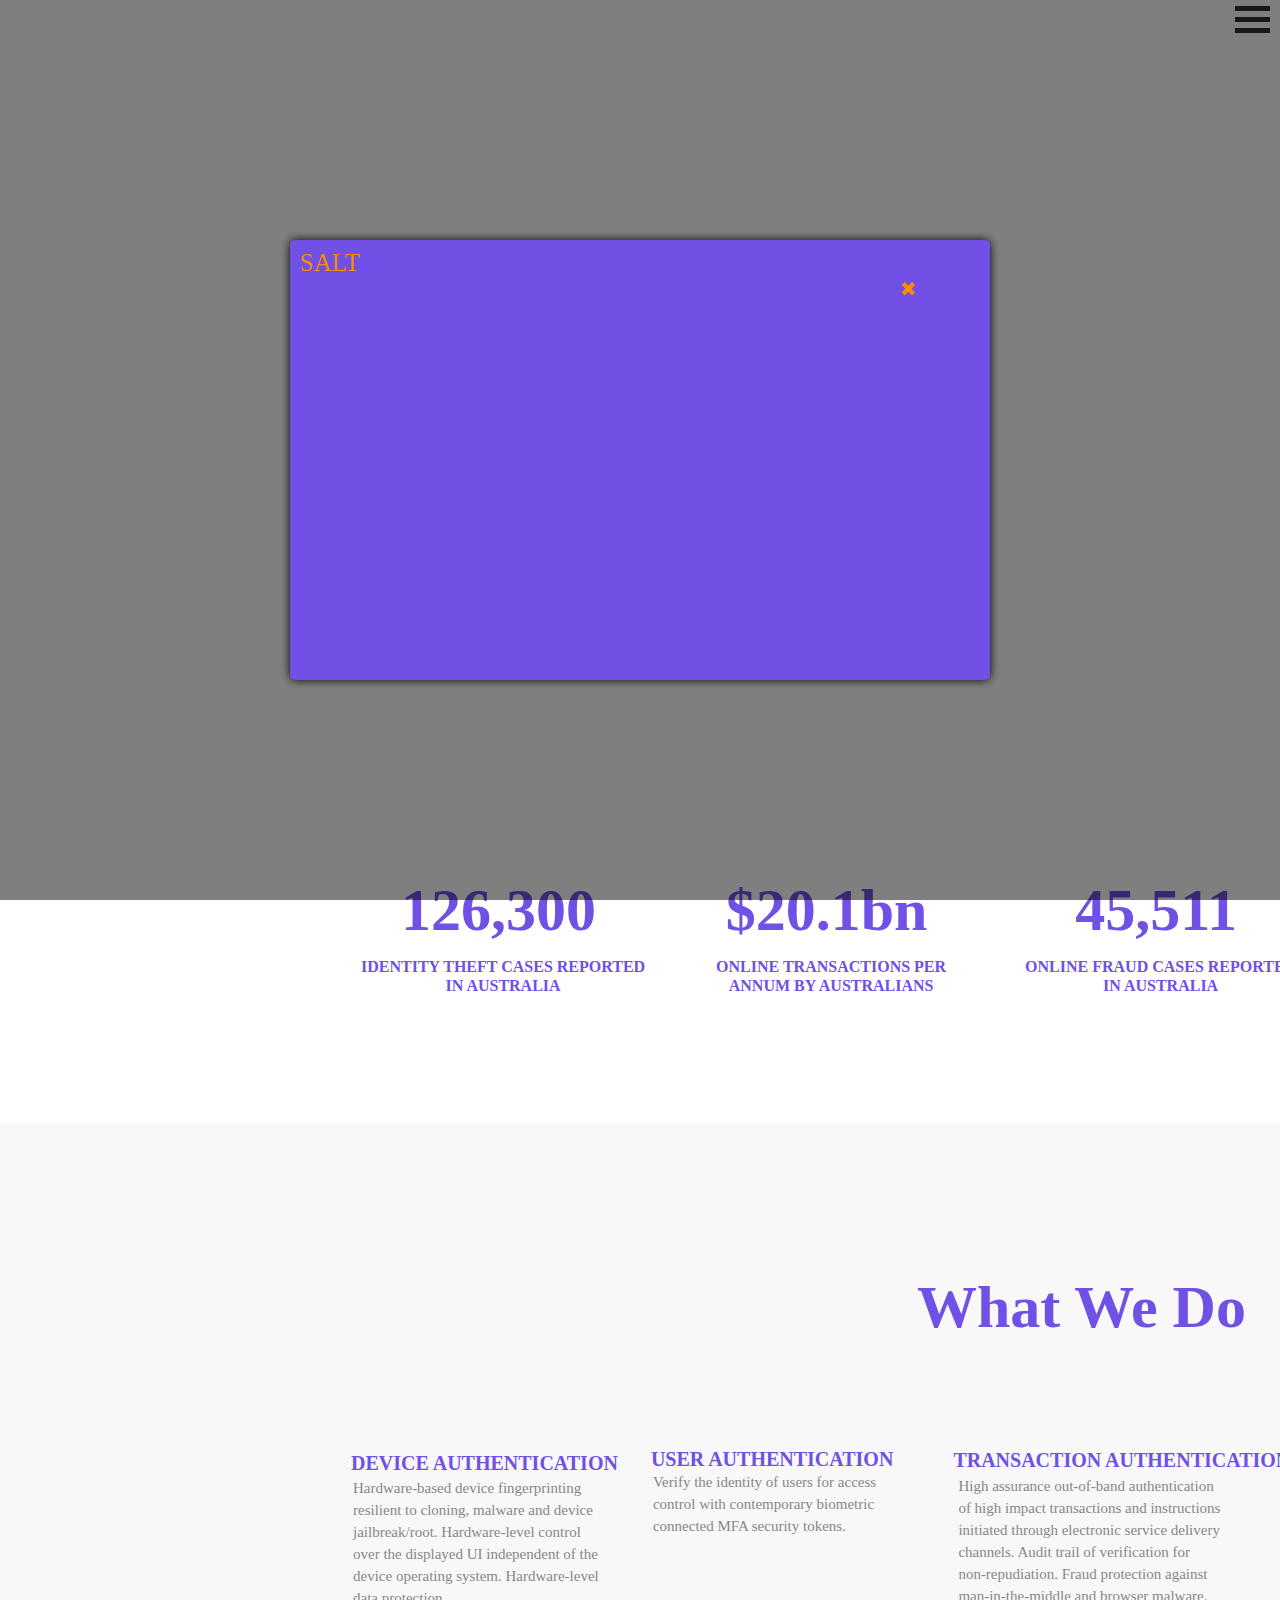
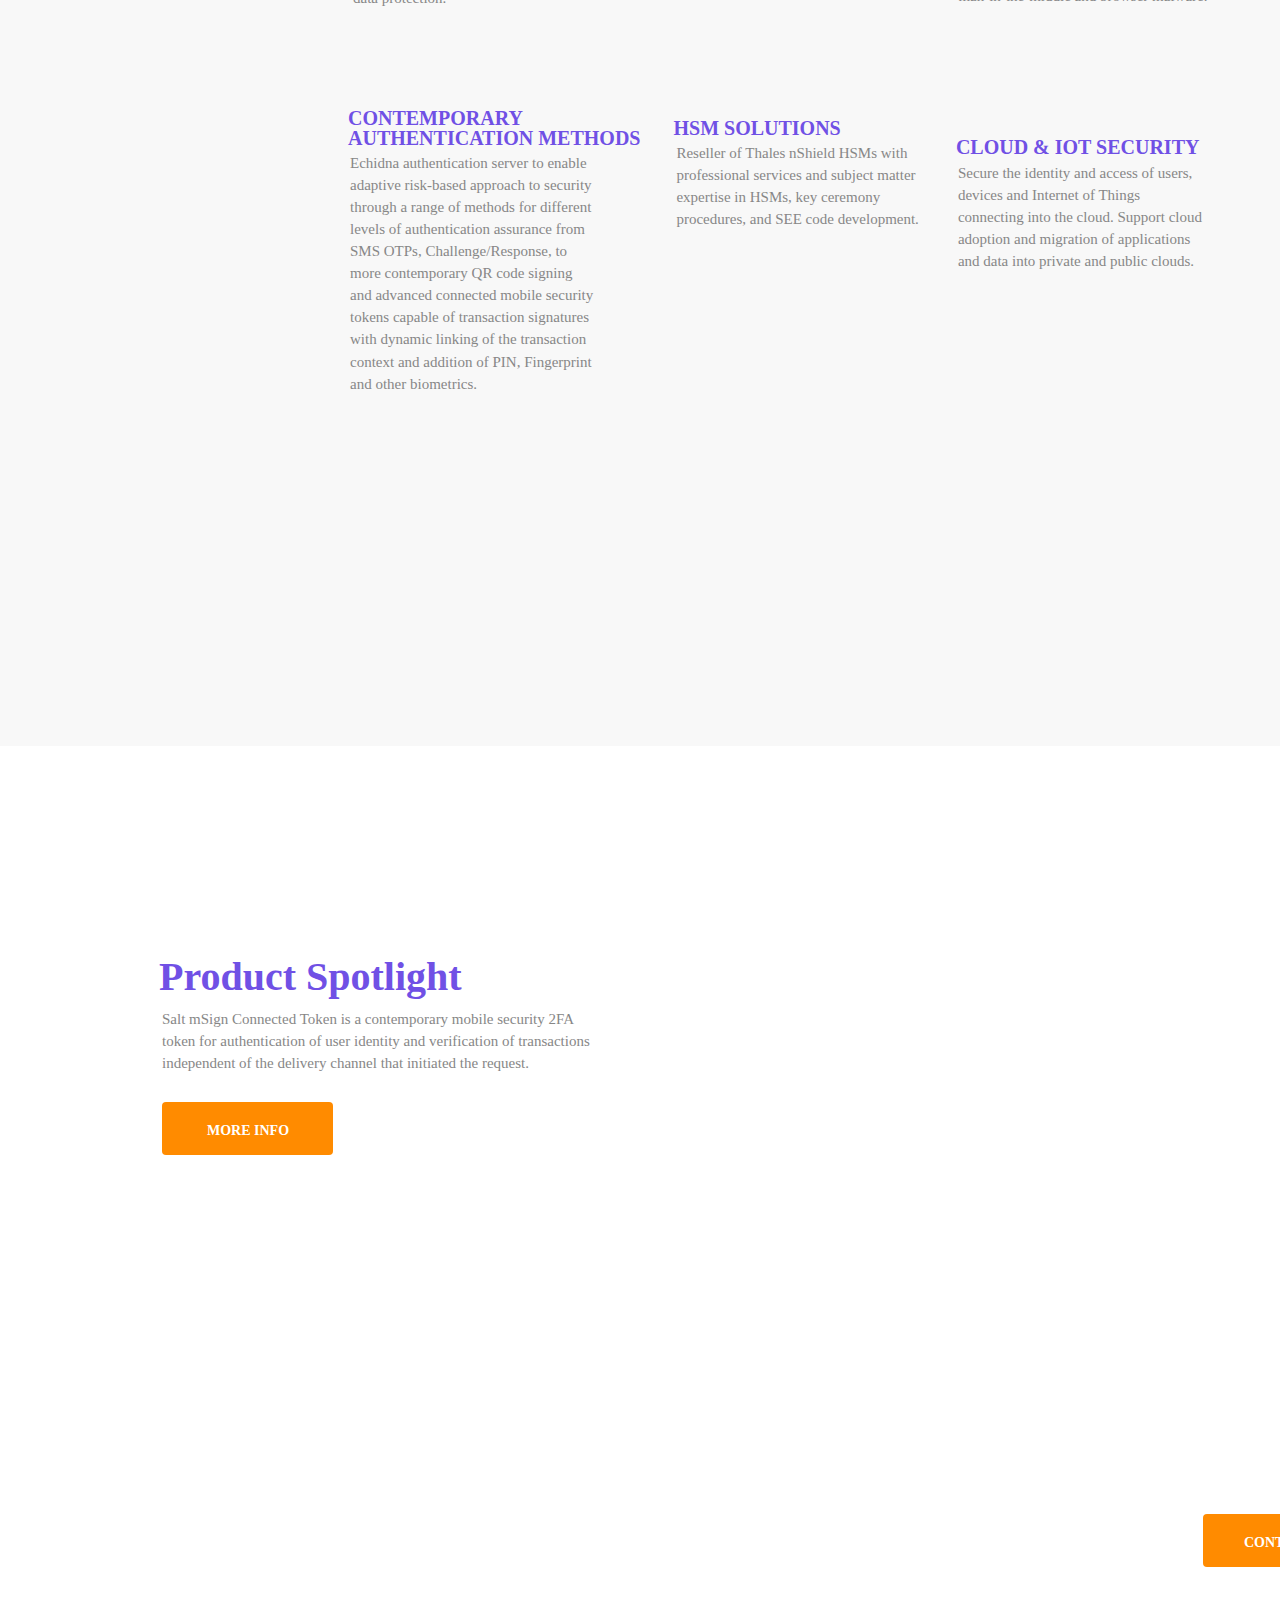
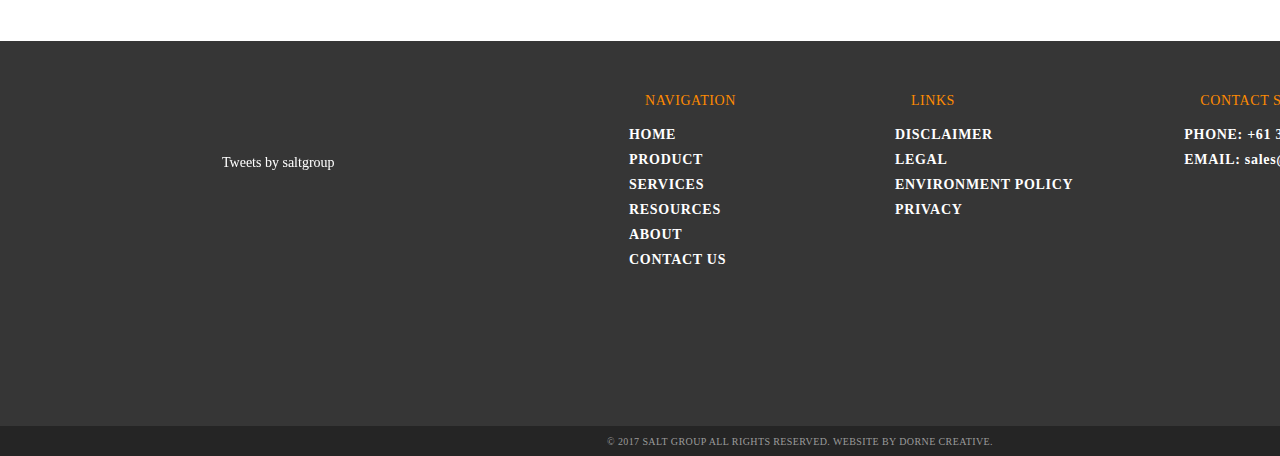
==== salt/index.html @ d0cc70c1 "new" ====
<!DOCTYPE html>
<html lang="en">

<head>
	<meta charset="UTF-8">
	<meta http-equiv="X-UA-Compatible" content="IE=edge">
	<meta name="viewport" content="width=device-width">
	<link rel=" stylesheet" href="css/burger.css" />
	<link rel=" stylesheet" href="css/style.css" />
	<link href="fonts/ProximaNova/stylesheet.css" rel="stylesheet" type="text/css" />
</head>

<body>


	<div class="wrapper">
		<div class="content">
			<div class="container">
				<div class="header">

					<div class="header__columns">
						<div class="header__left">
							<div class="header__logo">
								<img src="/img/Logo.png" alt="">
							</div>
						</div>
						<div class="header__right">
							<ul class="header__list">
								<li><a href="">HOME</a></li>
								<li><a href="">PRODUCTS</a></li>
								<li><a href="">SERVICES</a></li>
								<li><a href="">RESOURCES</a></li>
								<li><a href="">ABOUT</a></li>
								<li><a href="">CONTACT US</a></li>
							</ul>

							<nav>
								<div class="burger-nav">
									<!--     <img class="burger-icon" src="http://cdn4.iconfinder.com/data/icons/wirecons-free-vector-icons/32/menu-alt-512.png" height="35" width="35"> -->
								</div>

								<div id="contain">
									<div class="bar1"></div>
									<div class="bar2"></div>
									<div class="bar3"></div>
								</div>

								<ul id="nav">
									<li><a href="">HOME</a></li>
									<li><a href="">PRODUCTS</a></li>
									<li><a href="">SERVICES</a></li>
									<li><a href="">RESOURCES</a></li>
									<li><a href="">ABOUT</a></li>
									<li><a href="">CONTACT US</a></li>
								</ul>
							</nav>
						</div>
					</div>
				</div>
				<div class="about">
					<div class="about__columns">
						<div class="about__left">
							<h1>Device Authentication</h1>
							<div class="about__text">SALT Group a world leader in authentication and security. We <br>
								have a range of services to improve user authentication. <br>
								Discover the possibilities with SALT. </div>
							<div class="about__button">
								<button type="submit" class="about__btn">GET STARTED</button>
							</div>
						</div>
						<div class="about__right">
							<div class="about__logo">
								<div class="slider">
									<div class="slider__item">
										<img src="/img/Vector Smart Object_1.png" alt="">
									</div>
									<div class="slider__item">
										<img src="/img/twitter-logo-transparent.png" alt="">
									</div>
									<div class="slider__item">
										<img src="/img/Logo.png" alt="">
									</div>
								</div>
							</div>
						</div>
					</div>

					<div class="about__find">
						<a href="#what"> Find out more</a>
					</div>
					<div class="about__label">
						<img src="/img/Down Arrow.png" alt="">
					</div>
					<div class="about__label1">
						<img src="/img/Polygon 2.png" alt="">
					</div>

				</div>
				<div class="info">
					<div class="info__columns">
						<div class="info__left">
							<div class="info__text">126,300</div>
							<div class="info__subtext">Identity Theft Cases Reported <br> in Australia</div>
						</div>
						<div class="info__center">
							<div class="info__text">$20.1bn</div>
							<div class="info__subtext">Online Transactions per <br> annum by Australians</div>
						</div>
						<div class="info__right">
							<div class="info__text">45,511</div>
							<div class="info__subtext">Online Fraud Cases Reported <br>
								in Australia</div>
						</div>
					</div>
				</div>
				<div class="what" id="what">
					<div class="what__title">What We Do</div>

					<div class="what__columns">
						<div class="what__head">
							<div class="what__left">
								<div class="what__img0">
									<img src="/img/Rectangle 1252.png" alt="">
								</div>
								<div class="what__lable0">Device Authentication</div>
								<div class="what__text0">Hardware-based device fingerprinting <br> resilient to cloning, malware
									and
									device <br>
									jailbreak/root. Hardware-level control <br> over the displayed UI independent of the <br>
									device
									operating
									system. Hardware-level <br> data protection.
								</div>

							</div>
							<div class="what__center">
								<div class="what__img1">
									<img src="/img/Rectangle 1253.png" alt="">
								</div>
								<div class="what__lable1">User Authentication</div>
								<div class="what__text1">Verify the identity of users for access <br> control with contemporary
									biometric <br>
									connected MFA security tokens.
								</div>

							</div>
							<div class="what__right">
								<div class="what__img2">
									<img src="/img/Layer 679.png" alt="">
								</div>
								<div class="what__lable2">Transaction Authentication</div>
								<div class="what__text2">High assurance out-of-band authentication <br> of high impact
									transactions
									and
									instructions <br> initiated through electronic service delivery <br> channels. Audit trail of
									verification
									for <br> non-repudiation. Fraud protection against <br> man-in-the-middle and browser
									malware.
								</div>

							</div>
						</div>
						<div class="what__foot">
							<div class="what__left3">
								<div class="what__img3">
									<img src="/img/Vector Smart Object_3.png" alt="">
								</div>
								<div class="what__lable3">Contemporary <br> authentication methods</div>
								<div class="what__text3">Echidna authentication server to enable <br> adaptive risk-based
									approach
									to
									security <br> through a range of methods for different <br> levels of authentication
									assurance
									from
									<br> SMS OTPs,
									Challenge/Response, to <br> more contemporary QR code signing <br> and advanced connected
									mobile
									security <br>
									tokens capable of transaction signatures <br> with dynamic linking of the transaction <br>
									context
									and
									addition of PIN, Fingerprint <br> and other biometrics.
								</div>

							</div>
							<div class="what__center1">
								<div class="what__img4">
									<img src="/img/Vector Smart Object_5.png" alt="">
								</div>
								<div class="what__lable4">HSM Solutions</div>
								<div class="what__text4">Reseller of Thales nShield HSMs with <br> professional services and
									subject
									matter <br>
									expertise in HSMs, key ceremony <br> procedures, and SEE code development.
								</div>

							</div>
							<div class="what__right1">
								<div class="what__img5">
									<img src="/img/Ellipse 667.png" alt="">
								</div>
								<div class="what__lable5">Cloud & IoT Security</div>
								<div class="what__text5">Secure the identity and access of users, <br> devices and Internet of
									Things
									<br>
									connecting into the cloud. Support cloud <br> adoption and migration of applications <br> and
									data
									into
									private and public clouds.
								</div>

							</div>
						</div>
					</div>
				</div>
				<div class="prod">
					<div class="prod__columns">
						<div class="prod__left">
							<div class="prod__title">Product Spotlight</div>
							<div class="prod__text">Salt mSign Connected Token is a contemporary mobile security 2FA <br> token
								for
								authentication of user identity and verification of transactions <br> independent of the
								delivery
								channel that initiated the request.</div>
							<div class="prod__button">
								<button type="submit" class="btn">MORE INFO</button>
							</div>
						</div>
						<div class="prod__right">
							<div class="prod__script">



								<img src="/img/Screen Shot 2017-08-04 at 4.38.36 pm.png" alt="">
							</div>
						</div>
					</div>
				</div>
				<div class="ready">
					<div class="ready__columns">
						<div class="ready__left">Ready to get started?</div>
						<div class="ready__right">
							<div class="ready__btn">
								<button type="submit" class="btn">CONTACT US</button>
							</div>
						</div>
					</div>
				</div>
				<div class="footer">
					<div class="footer__columns">
						<div class="footer__1">
							<div class="footer__twit">
								<div class="footer__head">
									<a
										href="https://twitter.com/saltgroup?ref_src=twsrc%5Etfw%7Ctwcamp%5Eembeddedtimeline%7Ctwterm%5Eprofile%3Asaltgroup%7Ctwgr%[base64]&ref_url=https%3A%2F%2Fpublish.twitter.com%2F%23"><img
											src="/img/Header.png" alt=""></a>
								</div>
								<div class="footer__script">
									<a class="twitter-timeline" data-width="300" data-height="235"
										href="https://twitter.com/saltgroup?ref_src=twsrc%5Etfw">Tweets by saltgroup</a>
									<script async src="https://platform.twitter.com/widgets.js" charset="utf-8"></script>
								</div>
							</div>
						</div>
						<div class="footer__2">
							<ul class="footer__nav">
								<li class="bold">NAVIGATION</li>
								<li><a href="">HOME</a></li>
								<li><a href="">PRODUCT</a></li>
								<li><a href="">SERVICES</a></li>
								<li><a href="">RESOURCES</a></li>
								<li><a href="">ABOUT</a></li>
								<li><a href="">CONTACT US</a></li>
							</ul>
						</div>
						<div class="footer__3">
							<ul class="footer__link">
								<li class="bold">LINKS</li>
								<li><a href=""> DISCLAIMER</a></li>
								<li><a href=""> LEGAL</a></li>
								<li><a href="">ENVIRONMENT POLICY</a></li>
								<li><a href=""> PRIVACY</a></li>
						</div>
						<div class="footer__4">
							<ul class="footer__cont">
								<li class="bold">CONTACT SALES</li>
								<li>PHONE: +61 3 9614 4416</li>
								<li>EMAIL: <a href="mailto:"> sales@saltgroup.com.au</a>
								</li>

						</div>
					</div>
					<div class="footer__info">
						<div class="footer__text">© 2017 SALT GROUP ALL RIGHTS RESERVED. WEBSITE BY DORNE CREATIVE.
						</div>
					</div>
				</div>
			</div>
		</div>

		<div class="b-container">

			<a href="javascript:PopUpShow()" class="show"><img src="/img/Play Icon.png" alt=""></a>
			<div class="b-container__text">FEATURE VIDEO</div>
			<span>MSIGN CONNECTED TOKEN</span>
		</div>
		<div class="b-popup" id="popup1">
			<div class="b-popup-content">
				SALT
				<a class="hide" href="javascript:PopUpHide()">&#10006;</a>

			</div>
			<iframe class="video" src="https://www.youtube.com/embed/UXy0KoQwick" title="YouTube video player"
				frameborder="0"
				allow="accelerometer; autoplay; clipboard-write; encrypted-media; gyroscope; picture-in-picture"
				allowfullscreen></iframe>
		</div>

		<script>
			$(document).ready(function () {
				//Скрыть PopUp при загрузке страницы    
				PopUpHide();
			});
			//Функция отображения PopUp
			function PopUpShow() {
				$("#popup1").show();
			}
			//Функция скрытия PopUp
			function PopUpHide() {
				$("#popup1").hide();
			}
		</script>


		<script src="/js/burger.js"></script>

		<script src="https://code.jquery.com/jquery-3.6.0.min.js"></script>
		<script src="/js/slick.min.js"></script>
		<script src="/js/jquery.smoothscroll.js"></script>
		<script src="/js/script.js"></script>


</body>


</html>
---- salt/css/burger.css ----
body {
	position: relative;
	margin: 0;
	padding: 0;
}

.burger-icon {
	position: absolute;
	right: 1%;
	cursor: pointer;
	top: 3px;
}

.burger-nav {
	position: absolute;
	display: block;
	height: 40px;
	width: 100%;
	background-color: transparent;
	background-color: transparent;
	padding: 0;
	margin: 0;
}

header .wrapper {
	position: absolute;
	width: 100%;
	padding: 0;
	margin: 0;
}

#nav {
	width: 568px;
	position: absolute;
	overflow: hidden;
	background: #7050e5;
	height: 0;
	max-height: 0px;
	list-style-type: none;
	padding-left: 0;
	-webkit-transition: linear 1s;
	transition: linear 1s;
}

#nav.open {
	list-style: none;
	height: auto;
	max-height: 500px;
	-webkit-transition: linear 1s;
	transition: linear 1s;
}

#nav li {
	float: none;
	text-align: left;
	text-decoration: none;
	width: 100%;
	margin: 0;
	-webkit-transition: linear 1s;
	transition: linear 1s;
}
#nav li :hover {
	list-style: none;
	border: none;
}

#nav li a {
	text-decoration: none;
	color: #fff;
	padding: 0px;
	border-bottom: 1px solid #ff8b00;
	display: block;
	margin: 0;
	-webkit-transition: linear 1s;
	transition: linear 1s;

	font-size: 20px;
}

#contain {
	display: inline-block;
	cursor: pointer;
	position: absolute;
	right: 10px;
	top: 0px;
}

.bar1,
.bar2,
.bar3 {
	width: 35px;
	height: 5px;
	background-color: #333;
	margin: 6px 0;
	transition: 0.2s;
}

.change .bar1 {
	-webkit-transform: rotate(-45deg) translate(-9px, 6px);
	transform: rotate(-45deg) translate(-9px, 6px);
}

.change .bar2 {
	opacity: 0;
}

.change .bar3 {
	-webkit-transform: rotate(45deg) translate(-8px, -8px);
	transform: rotate(45deg) translate(-8px, -8px);
}

.hover .bar1 {
	background-color: red;
}

.hover .bar2 {
	background-color: red;
}

.hover .bar3 {
	background-color: red;
}
---- salt/css/style.css ----
* {
	padding: 0;
	margin: 0;
	border: 0;
}
*,
*:before,
*:after {
	-moz-box-sizing: border-box;
	-webkit-box-sizing: border-box;
	box-sizing: border-box;
}
:focus,
:active {
	outline: none;
}
a:focus,
a:active {
	outline: none;
}
nav,
footer,
header,
aside {
	display: block;
}
html,
body {
	height: 100%;
	width: 100%;
	font-size: 100%;
	line-height: 1;
	font-size: 14px;
	-ms-text-size-adjust: 100%;
	-moz-text-size-adjust: 100%;
	-webkit-text-size-adjust: 100%;
}
input,
button,
textarea {
	font-family: inherit;
}
input::-ms-clear {
	display: none;
}
button {
	cursor: pointer;
}
button::-moz-focus-inner {
	padding: 0;
	border: 0;
}
a,
a:visited {
	text-decoration: none;
}
a:hover {
	text-decoration: none;
}
ul li {
	list-style: none;
}
img {
	vertical-align: top;
}
h1,
h2,
h3,
h4,
h5,
h6 {
	font-size: inherit;
	font-weight: inherit;
}
/*--------------------*/
@font-face {
	font-family: "ProximaNova";
	src: local("ProximaNova bold"), local("ProximaNova semibold"),
		/*local("ProximaNova regular")*/ url(/fonts/ProximaNova-Bold.ttf), url(/fonts/ProximaNova-Semibold.ttf);
	/*url(/fonts/ProximaNova-Regular.ttf);*/
}
body {
	/*width: 1600px;
	height: 100%;
	/*margin: 0px auto;*/
}

.wrapper {
	display: flex;
}
.container {
	width: 1600px;
	background: url(/img/Polygon\ Background.png) 0px 0px no-repeat;
	margin: 0px auto;
}
@media (max-width: 1440px) {
	.wrapper {
		max-width: 1300px;
	}
}
.content {
	display: flex;
	margin: 0px auto;
}

.header {
	width: 100%;
	display: flex;
	margin: 0 auto;
}
.header__columns {
	display: flex;
}
.header__left {
}
.header__logo {
	margin: 34px 0 0 225px;
}

.header__right {
	margin: 97px 0 0 491px;
}
.header__list {
	display: flex;
	flex-direction: row;
}
li {
	font-family: ProximaNova;
	font-size: 14px;
	font-weight: bold;
	font-stretch: normal;
	font-style: normal;
	line-height: 2.71;
	letter-spacing: 0.7px;
	text-align: right;
	color: #ffffff;
	flex-direction: row;
	padding: 14px;
}
a {
	color: #ffffff;
}
a:hover {
	width: 53px;
	height: 3px;

	border-bottom: 3px solid #ff8b00;
}
.about {
	margin: 136px 0 0 305px;
}
.about__nav {
	width: 19px;
	height: 200px;
	display: flex;
	flex-direction: column;
	margin: -205px 0 0 1220px;
}
.pol__1,
.pol__2 {
	display: flex;
	flex-direction: column;
	padding: 15px 0 0;
	margin: 0px 0 0 0;
}
.about__columns {
	display: flex;
	flex: 0 1 50%;
}
.about__left {
	margin: 12px 0 0 -3px;
}
.about__text {
	font-family: ProximaNova;
	font-size: 16px;
	font-weight: 600;
	font-stretch: normal;
	font-style: normal;
	line-height: 1.88;
	letter-spacing: normal;
	text-align: left;
	color: #ffffff;
	padding: 29px 0 0 3px;
}
.about__button {
	width: 174px;
	height: 54px;
	margin: 41px 0 0 3px;
	border-radius: 4px;
	border: solid 1px #ff8b00;
	background-color: #ff8b00;
}
.about__btn {
	color: #ffffff;
	font-family: ProximaNova;
	font-size: 14.5px;
	font-weight: bold;
	background-color: #ff8b00;
	padding: 18px 0 0 40px;
}
.about__right {
	margin: -2px 0 0 226px;
}
.about__logo {
	margin: 65px 0px 0 0;
}
h1 {
	color: #fff;
	font-family: ProximaNova;
	font-size: 55px;
	font-weight: bold;
	font-stretch: normal;
	font-style: normal;
	line-height: 0.33;
	letter-spacing: normal;
}
.about__label {
	margin: 51px 0 0 480px;
}
.about__label1 {
	margin: -45px 0 0 465px;
}
.about__find {
	font-family: ProximaNova;
	font-size: 16px;
	font-weight: bold;
	font-stretch: normal;
	font-style: normal;
	line-height: 0.62;
	letter-spacing: normal;
	text-align: center;
	color: #ffffff;
	text-transform: uppercase;
	margin: 148px 0 0 -292px;
}
.info {
	width: 100%;
	height: 382px;
	margin: 60px 0 0 0;
}
.info__columns {
	display: flex;
	margin: 207px 0 0 357px;
	flex: 0 1 33.333%;
}
.info__left {
	margin: 0 0 0 -5px;
}

.info__text {
	font-family: ProximaNova;
	font-size: 60px;
	font-weight: bold;
	font-stretch: normal;
	font-style: normal;
	line-height: 0.3;
	letter-spacing: normal;
	text-align: center;
	color: #7050e5;
}
.info__subtext {
	font-family: ProximaNova;
	font-size: 16px;
	font-weight: bold;
	font-stretch: normal;
	font-style: normal;
	line-height: 1.2;
	letter-spacing: normal;
	text-align: center;
	color: #7050e5;
	padding: 38px 0 0 9px;
	text-transform: uppercase;
}
.info__center {
	margin: 0 0 0 62px;
}
.info__right {
	margin: 0 0 0 70px;
}

.what {
	width: 100%;
	height: 1223px;
	background: url(/img/Rectangle\ 1250.png) 1256px 122px no-repeat,
		url(/img/Rectangle\ 1250\ —\ копия.png) 1290px 122px no-repeat, #f8f8f8;
	margin: -160px 0 0 0px;
}
.what {
	scroll-behavior: smooth;
}
@media screen and (prefers-reduced-motion: reduce) {
	html {
		scroll-behavior: auto;
	}
}
.what__title {
	font-family: ProximaNova;
	font-size: 60px;
	font-weight: bold;
	font-stretch: normal;
	font-style: normal;
	line-height: 0.3;
	letter-spacing: normal;

	color: #7050e5;
	padding: 175px 0 0 917px;
}
.what__columns {
	display: flex;
	margin: 92px 0 0 318px;
	flex-direction: column;
	flex: 0 1 33.333%;
}
.what__left {
}
.what__img {
	text-align: center;
}
.what__img2 {
	text-align: center;
	margin: 0px 0 0 -2px;
}
.what__img3 {
	margin: 20px 0 0 75px;
}
.what__lable {
	font-family: ProximaNova;
	font-size: 20px;
	font-weight: bold;
	font-stretch: normal;
	font-style: normal;
	line-height: 1.53;
	letter-spacing: normal;
	text-align: left;
	color: #7050e5;
	margin: 23px 0 0 -5px;
	text-transform: uppercase;
}
.what__lable0 {
	font-family: ProximaNova;
	font-size: 20px;
	font-weight: bold;
	font-stretch: extra-condensed;
	font-style: normal;
	line-height: 1.53;
	letter-spacing: normal;
	text-align: left;
	color: #7050e5;
	margin: 26px 0 0 33px;
	text-transform: uppercase;
}
.what__text {
	font-family: ProximaNova;
	font-size: 15px;
	font-weight: normal;
	font-stretch: normal;
	font-style: normal;
	line-height: 1.47;
	letter-spacing: normal;
	text-align: left;
	color: #878787;
	margin: 13px 0 0 0;
}
.what__img1 {
	margin: -2px 0 0 -7px;
	text-align: center;
}
.what__img0 {
	margin: 0px 0 0 -22px;
	text-align: center;
}
.what__img4 {
	margin: 30px 0 0 -25px;
	text-align: center;
}
.what__img5 {
	margin: 45px 0 0 -25px;
	text-align: center;
}
.what__lable1 {
	font-family: ProximaNova;
	font-size: 20px;
	font-weight: bold;
	font-stretch: normal;
	font-style: normal;
	line-height: 1;
	letter-spacing: normal;
	text-align: left;
	color: #7050e5;
	margin: 29px 0 0 -32px;
	text-transform: uppercase;
}
.what__text1 {
	font-family: ProximaNova;
	font-size: 15px;
	font-weight: normal;
	font-stretch: normal;
	font-style: normal;
	line-height: 1.47;
	letter-spacing: normal;
	text-align: left;
	color: #878787;
	margin: 2px 0 0 -30px;
}
.what__text0 {
	font-family: ProximaNova;
	font-size: 15px;
	font-weight: normal;
	font-stretch: normal;
	font-style: normal;
	line-height: 1.47;
	letter-spacing: normal;
	text-align: left;
	color: #878787;
	margin: -2px 0 0 35px;
}
.what__text2 {
	font-family: ProximaNova;
	font-size: 15px;
	font-weight: normal;
	font-stretch: normal;
	font-style: normal;
	line-height: 1.47;
	letter-spacing: normal;
	text-align: left;
	color: #878787;
	margin: 5px 0 0 35px;
}
.what__text3 {
	font-family: ProximaNova;
	font-size: 15px;
	font-weight: normal;
	font-stretch: normal;
	font-style: normal;
	line-height: 1.47;
	letter-spacing: normal;
	text-align: left;
	color: #878787;
	margin: 4px 0 0 20px;
}
.what__text4 {
	font-family: ProximaNova;
	font-size: 15px;
	font-weight: normal;
	font-stretch: normal;
	font-style: normal;
	line-height: 1.47;
	letter-spacing: normal;
	text-align: left;
	color: #878787;
	margin: 4px 0 0 -12px;
}
.what__text5 {
	font-family: ProximaNova;
	font-size: 15px;
	font-weight: normal;
	font-stretch: normal;
	font-style: normal;
	line-height: 1.47;
	letter-spacing: normal;
	text-align: left;
	color: #878787;
	margin: 5px 0 0 -16px;
}
.what__center {
	margin: 0 0 0 65px;
}
.what__right {
	margin: 0 0 0 30px;
}
.what__left1 {
}
.what__center1 {
	margin: 0 0 0 48px;
}
.what__right1 {
	margin: 0 0 0 55px;
}
.what__head {
	display: flex;
	flex: 0 1 33.333%;
}
.what__foot {
	display: flex;
	margin: 40px 0 0 12px;
	flex: 0 1 33.333%;
}
.what__lable2 {
	font-family: ProximaNova;
	font-size: 20px;
	font-weight: bold;
	font-stretch: normal;
	font-style: normal;
	line-height: 1;
	letter-spacing: normal;
	text-align: left;
	color: #7050e5;
	margin: 28px 0 0 30px;
	text-transform: uppercase;
}
.what__lable3 {
	font-family: ProximaNova;
	font-size: 20px;
	font-weight: bold;
	font-stretch: normal;
	font-style: normal;
	line-height: 1;
	letter-spacing: normal;
	text-align: left;
	color: #7050e5;
	margin: 25px 0 0 18px;
	text-transform: uppercase;
}
.what__lable4 {
	font-family: ProximaNova;
	font-size: 20px;
	font-weight: bold;
	font-stretch: normal;
	font-style: normal;
	line-height: 1;
	letter-spacing: normal;
	text-align: left;
	color: #7050e5;
	margin: 25px 0 0 -15px;
	text-transform: uppercase;
}
.what__lable5 {
	font-family: ProximaNova;
	font-size: 20px;
	font-weight: bold;
	font-stretch: normal;
	font-style: normal;
	line-height: 1;
	letter-spacing: normal;
	text-align: left;
	color: #7050e5;
	margin: 29px 0 0 -18px;
	text-transform: uppercase;
}
.prod {
}
.prod__columns {
	display: flex;
}
.prod__left {
}
.prod__title {
	font-family: ProximaNova;
	font-size: 40px;
	font-weight: bold;
	font-stretch: normal;
	font-style: normal;
	line-height: 0.45;
	letter-spacing: normal;
	text-align: left;
	color: #7050e5;
	padding: 222px 0 0 159px;
}
.prod__text {
	font-family: ProximaNova;
	font-size: 15px;
	font-weight: normal;
	font-stretch: normal;
	font-style: normal;
	line-height: 1.47;
	letter-spacing: normal;
	text-align: left;
	color: #878787;
	padding: 22px 0 0 162px;
}
.prod__button {
	margin: 28px 0 0 162px;
}
.btn {
	width: 171px;
	height: 53px;
	font-size: 14px;
	font-weight: bold;
	font-stretch: normal;
	font-style: normal;
	line-height: 3.18;
	letter-spacing: normal;
	text-align: center;
	color: #ffffff;
	border-radius: 4px;
	background-color: #ff8b00;

	padding: 5px 0 0 1px;
}

.prod__right {
	width: 724px;
	height: 452px;
	margin: 105px 0 0 93px;
}
.prod__script {
}

.ready {
	width: 100%;
	height: 218px;
	background-image: url(/img/Image\ Overlay.png);
	margin: 120px 0 0 0;
}
.ready__columns {
	display: flex;
	justify-content: space-between;
}
.ready__left {
	font-family: ProximaNova;
	font-size: 40px;
	font-weight: bold;
	font-stretch: normal;
	font-style: normal;
	line-height: 0.45;
	letter-spacing: normal;
	text-align: left;
	color: #ffffff;
	margin: 100px 0 0 221px;
}
.ready__right {
	margin: 91px 226px 0 0px;
}
.ready__btn {
}
.btn {
}

.footer {
	width: 100%;
	height: 400px;
	background: url(/img/Vector\ Smart\ Object.png) 1490px 282px no-repeat, #363636;
}
.footer__columns {
	display: flex;
	padding: 40px 0 0 222px;
}
.footer__1 {
	position: relative;
	width: 300px;
	height: 295px;
}
.footer__twit {
	position: absolute;
}
.footer__2 {
	margin: 0 0 0 93px;
}
.footer__nav {
	font-family: ProximaNova;
	font-size: 14px;
	font-weight: normal;
	font-stretch: normal;
	font-style: normal;
	line-height: 1.71;
	letter-spacing: 0.7px;
	text-align: left;
	color: #ffffff;
}
.bold {
	font-family: ProximaNova;
	font-size: 14px;
	font-weight: normal;
	font-stretch: normal;
	font-style: normal;
	line-height: normal;
	letter-spacing: 0.56px;
	text-align: left;
	color: #ff8b00;
	margin: -2px 0 20px 16px;
}
.bold::before {
	content: "";
	background: url(/img/Polygon\ 3.png) no-repeat 50%;
	width: 9px;
	height: 10px;
	background-repeat: no-repeat;
	position: absolute;
	margin: 3px 0 0 -17px;
}
.footer__3 {
	margin: 0 0 0 131px;
}
.footer__link {
	font-family: ProximaNova;
	font-size: 14px;
	font-weight: normal;
	font-stretch: normal;
	font-style: normal;
	line-height: 1.71;
	letter-spacing: 0.7px;
	text-align: left;
	color: #ffffff;
}
.footer__4 {
	margin: 0 0 0 83px;
}
.footer__cont {
	font-family: ProximaNova;
	font-size: 14px;
	font-weight: semibold;
	font-stretch: normal;
	font-style: normal;
	line-height: 1.71;
	letter-spacing: 0.7px;
	text-align: left;
	color: #ffffff;
}

.footer__info {
	width: 100%;
	height: 30px;
	background-color: #252525;
	margin: 50px 0 0 0;
}
.footer__text {
	font-family: Raleway;
	font-size: 10px;
	font-weight: normal;
	font-stretch: normal;
	font-style: normal;
	line-height: normal;
	letter-spacing: 0.4px;
	text-align: center;
	color: #9b9b9b;
	padding: 10px 0 0 0;
}
li {
	margin: -41px 0 0 0;
	text-align: left;
}
.footer__head {
	position: absolute;
	z-index: 8;
	margin: 19px 0 0 0px;
}
.footer__script {
	position: absolute;
	width: 300px;
	top: 75px;
	z-index: 1;
}
/* slider*/
.slick-track {
	display: flex;
	flex-direction: column;
}
.slick-list {
	overflow: hidden;
}
.slider {
	position: absolute;
	top: 300px;
	width: 300px;
	height: 100%;
	margin: 0 0 0 0px;
}
.slider__item img {
	object-fit: cover;
}
.slider__item {
	width: 300px;
	height: 100%;
	padding: 30px;
}
.slider .slick-arrow {
	display: none;
	font-size: 0;
}
.slick-dots {
	font-size: 0;
	list-style: none;
}
.slider .slick-dots {
	display: flex;
	flex-direction: column;
	list-style: none;
	margin: -142px 0 0 458px;
}
.slider .slick-dots [role] {
	list-style: none;
}
.slider .slick-dots li {
	list-style: none;

	padding: 15px;
	margin: -15px;
	background: url(/img/Polygon\ 1\ copy.png) 0 0 / 70% no-repeat;
}
/* Активная точка */
.slick-dots li.slick-active {
	list-style: none;

	background: url(/img/Polygon\ 1\ copy\ 2.png) 0 0 /70% no-repeat;
}
/* Элемент точки */
.slider .slick-dots li .slick-active button {
	font-size: 0;
	list-style: none;
}
.slider .slick-dots button {
	font-size: 0;
	left: 0;
	background: url(/img/Polygon\ 1\ copy.png) 0 0 / 100% no-repeat;
}

 {
	font-family: Proximanova;
}
.b-container {
	position: absolute;
	width: 600px;
	height: 145px;
	background-color: transparent;
	margin: 2700px 0 0 950px;
	padding: 10px;
	font-family: Raleway;
	font-size: 16.5px;
	font-weight: 600;
	font-stretch: normal;
	font-style: normal;
	line-height: 1.34;
	letter-spacing: 1.65px;
	text-align: center;
	color: #ffffff;
}
span {
	font-family: Raleway;
	font-size: 32.5px;
	font-weight: 800;
	font-stretch: normal;
	font-style: normal;
	line-height: 1.34;
	letter-spacing: 3.25px;
	text-align: center;
	color: #ffffff;
	margin: 170px 0 0 30px;
}
.b-container :hover {
	border: none;
}
.b-container__text {
	margin: 80px 0 0 0;
}
.b-popup {
	width: 100%;
	min-height: 100%;
	background-color: rgba(0, 0, 0, 0.5);
	overflow: hidden;
	position: fixed;
	top: 0px;
}
.b-popup .b-popup-content {
	margin: 240px auto 0px auto;
	width: 700px;
	height: 440px;
	padding: 10px;
	background-color: #7050e5;
	border-radius: 5px;
	box-shadow: 0px 0px 10px #000;
}
.hide {
	background-color: #7050e5;
	color: #ff8b00;
	font-size: 20px;
	margin: -40px 0 0 600px;
}
.hide:hover {
	border: none;
}
.b-popup-content {
	font-size: 25px;
	color: #ff8b00;
	font-family: ProximaNova;
	margin: 0 0 0 300px;
}
.show {
	position: absolute;
	font-size: 20px;
	margin: -20px 0 0 -42px;
}
a {
	margin: -20px 0 0 0;
}
.video {
	position: fixed;
	width: 665px;
	height: 370px;
	margin: -390px 0 0 620px;
}
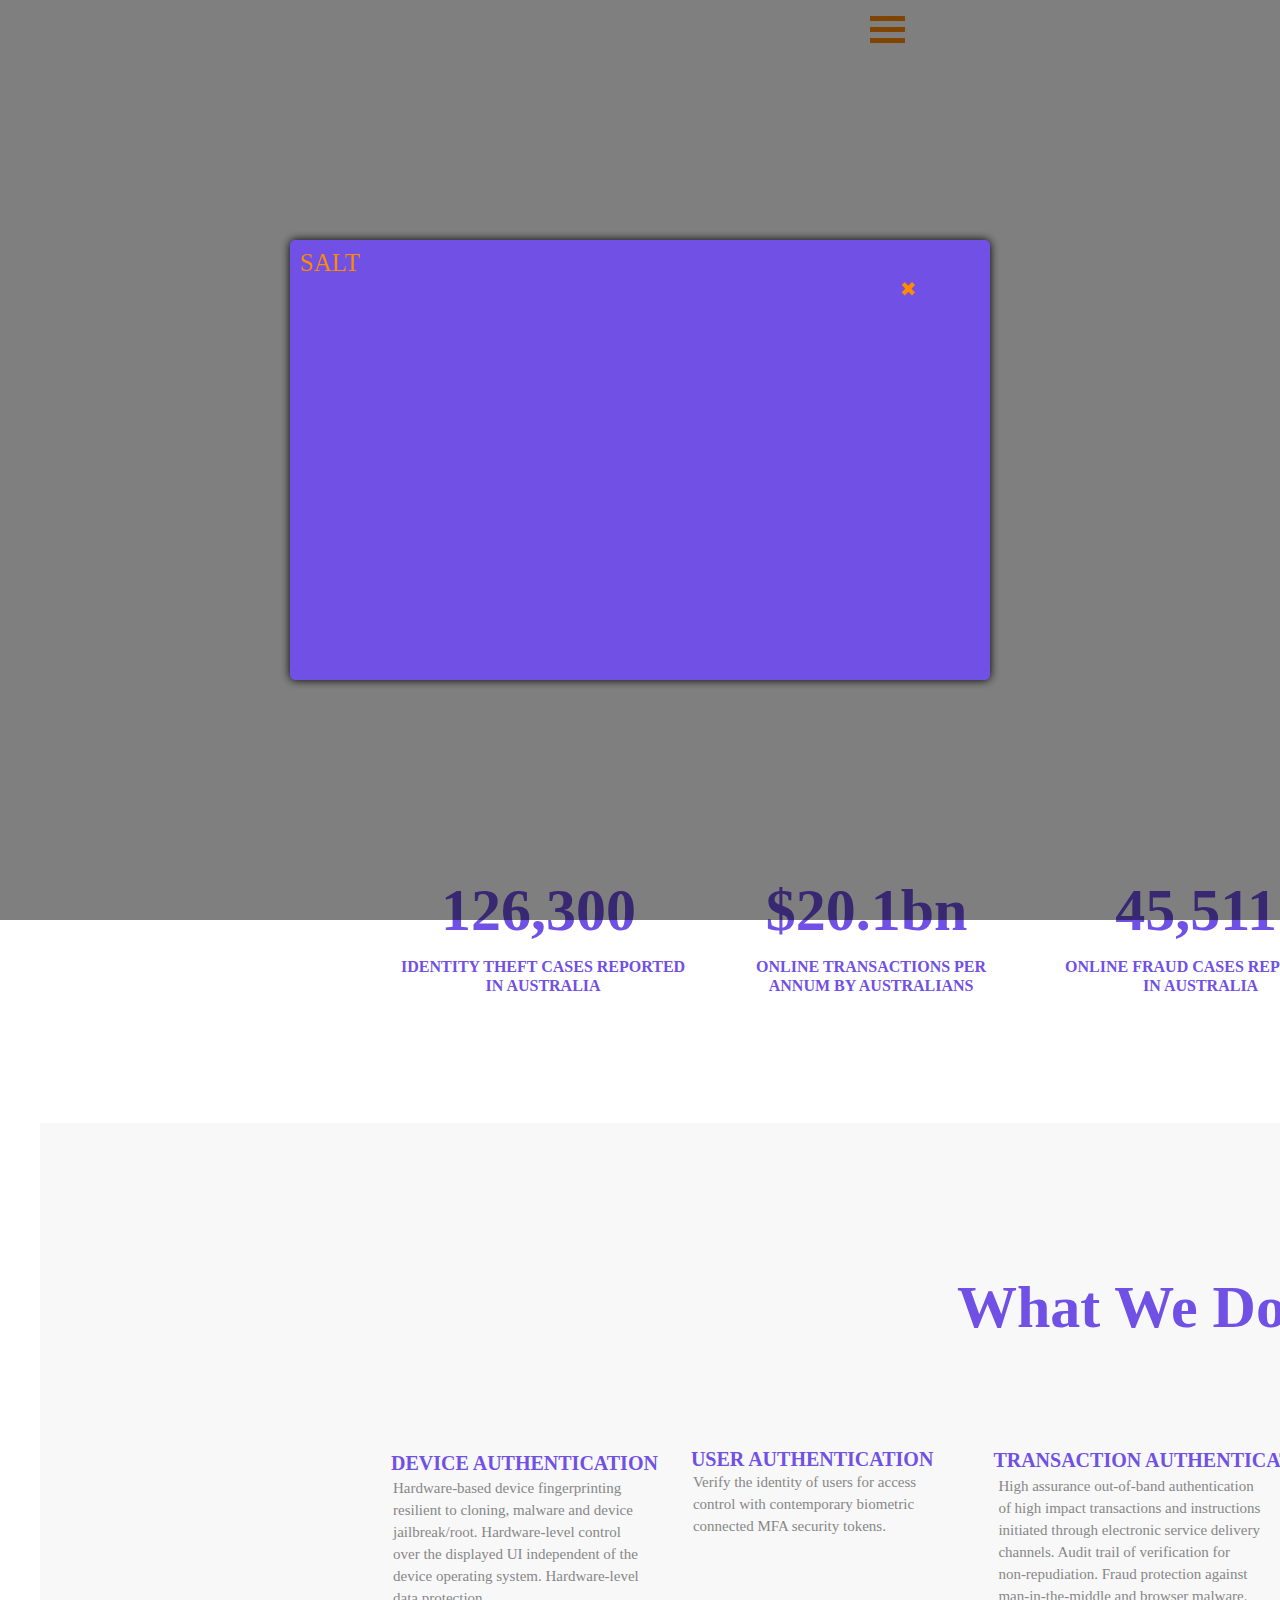
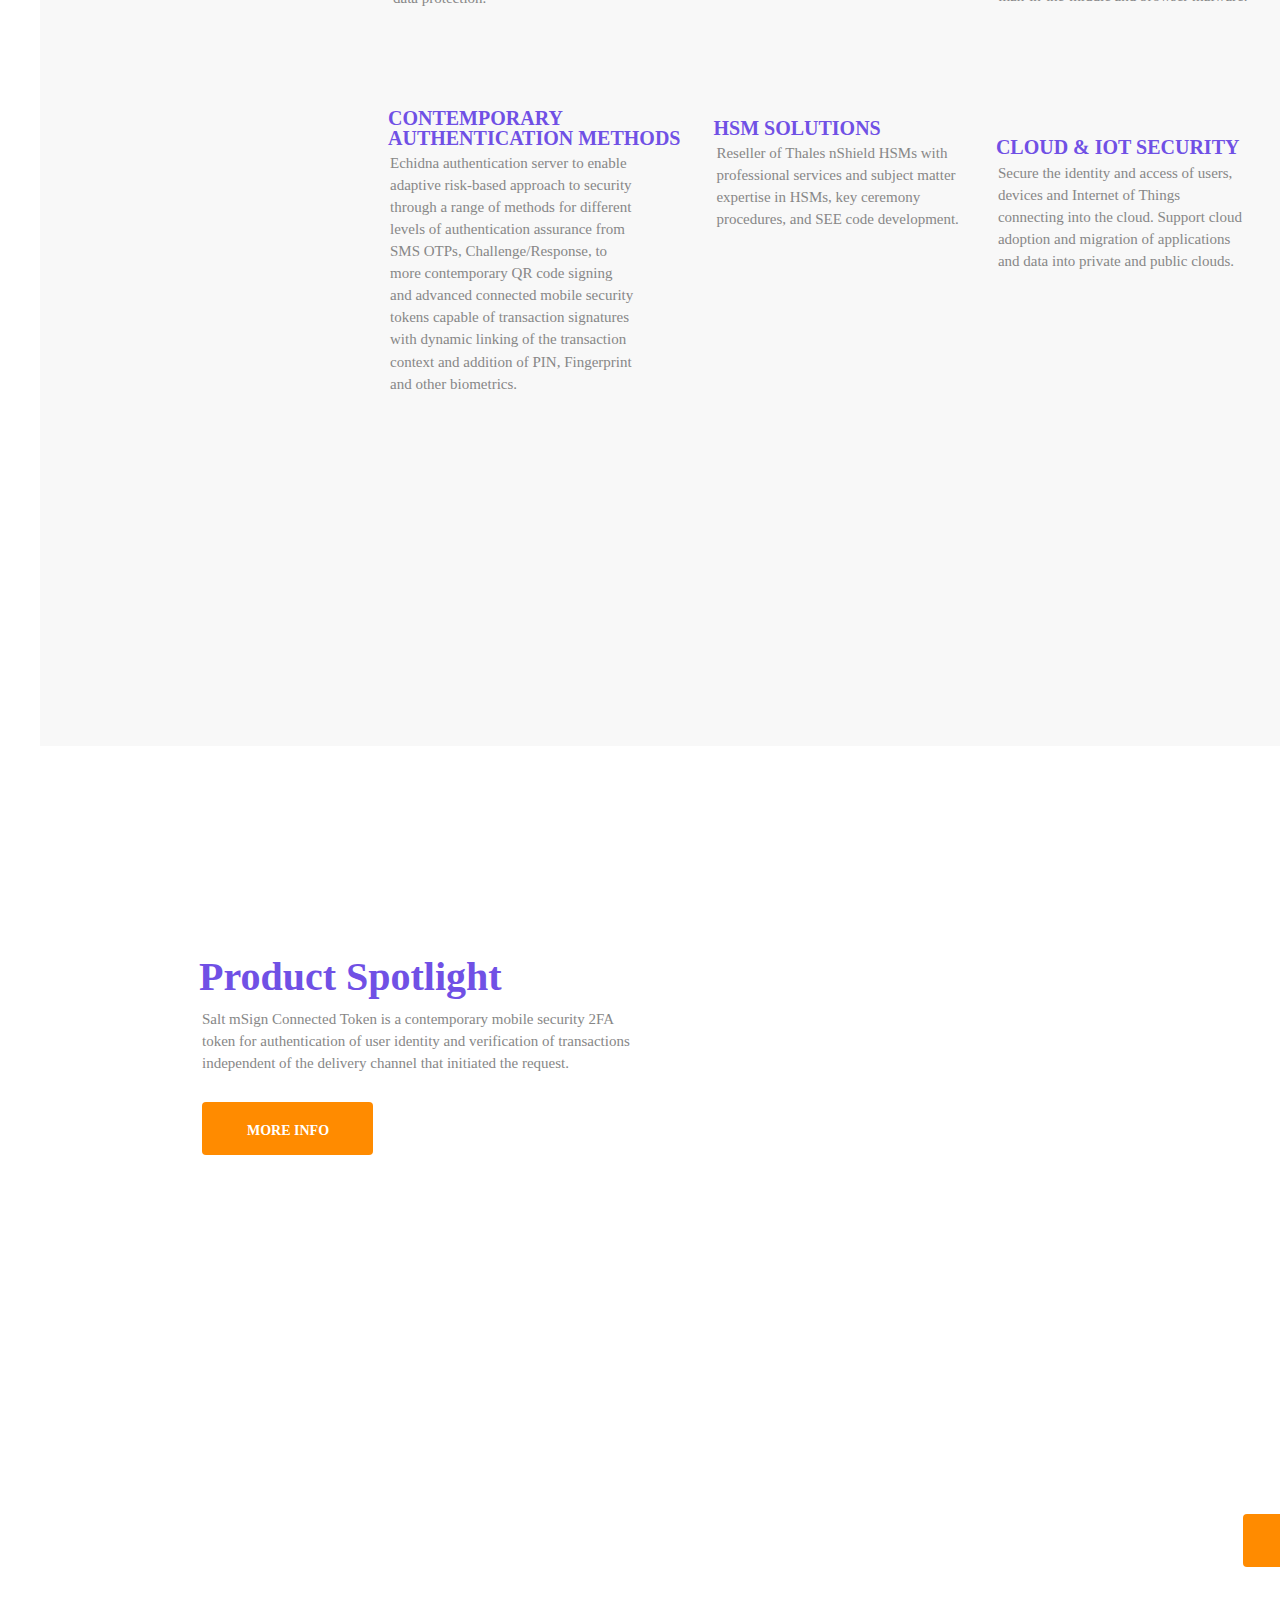
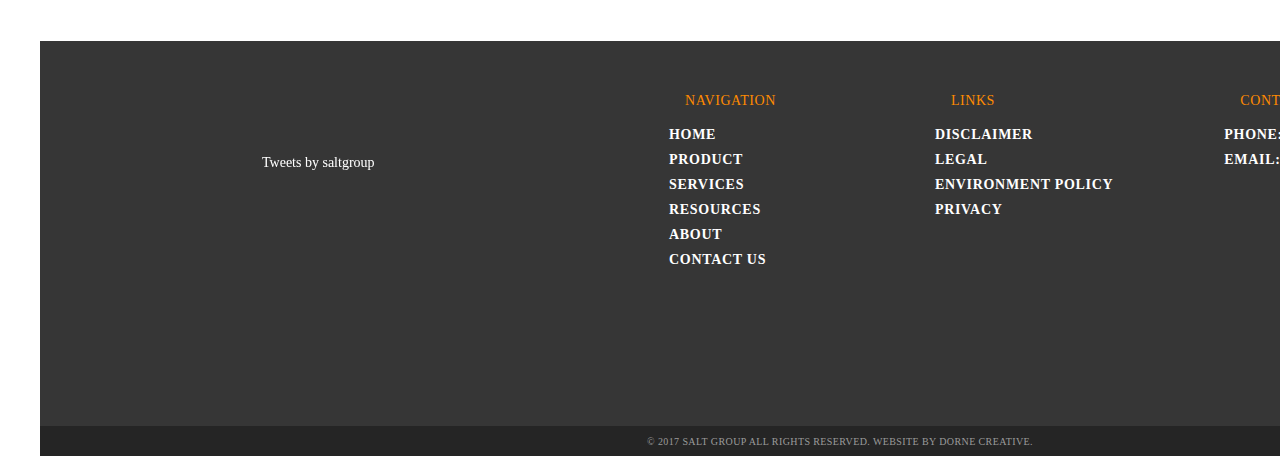
==== commit 8359de6c: "new" ====
--- a/salt/index.html
+++ b/salt/index.html
@@ -5,6 +5,7 @@
 	<meta charset="UTF-8">
 	<meta http-equiv="X-UA-Compatible" content="IE=edge">
 	<meta name="viewport" content="width=device-width">
+	<link rel=" stylesheet" href="css/mobile.css" />
 	<link rel=" stylesheet" href="css/burger.css" />
 	<link rel=" stylesheet" href="css/style.css" />
 	<link href="fonts/ProximaNova/stylesheet.css" rel="stylesheet" type="text/css" />
@@ -36,7 +37,9 @@
 
 							<nav>
 								<div class="burger-nav">
-									<!--     <img class="burger-icon" src="http://cdn4.iconfinder.com/data/icons/wirecons-free-vector-icons/32/menu-alt-512.png" height="35" width="35"> -->
+									<!--	<img class="burger-icon"
+										src="http://cdn4.iconfinder.com/data/icons/wirecons-free-vector-icons/32/menu-alt-512.png"
+										height="35" width="35">-->
 								</div>
 
 								<div id="contain">
@@ -58,6 +61,7 @@
 					</div>
 				</div>
 				<div class="about">
+					<div class="container"></div>
 					<div class="about__columns">
 						<div class="about__left">
 							<h1>Device Authentication</h1>
--- a/salt/css/mobile.css
+++ b/salt/css/mobile.css
@@ -0,0 +1,130 @@
+body {
+	position: relative;
+	margin: 0;
+	padding: 0;
+}
+
+.burger-icon {
+	position: absolute;
+	right: 1%;
+	cursor: pointer;
+	top: 3px;
+}
+
+.burger-nav {
+	position: absolute;
+	display: block;
+	height: 40px;
+	width: 100%;
+	background-color: transparent;
+	background-color: transparent;
+	padding: 0;
+	margin: 0;
+}
+
+header .wrapper {
+	position: absolute;
+	width: 100%;
+	padding: 0;
+	margin: 0;
+}
+
+#nav {
+	width: 568px;
+	position: absolute;
+	overflow: hidden;
+	background: #7050e5;
+	height: 0;
+	max-height: 0px;
+	list-style-type: none;
+	padding-left: 0;
+	z-index: 9999999;
+	/*-webkit-transition: linear 1s;
+/*transition: linear 1s;*/
+}
+
+#nav.open {
+	list-style: none;
+	height: auto;
+	max-height: 500px;
+	-webkit-transition: linear 1s;
+	transition: linear 1s;
+}
+
+#nav li {
+	float: none;
+	text-align: left;
+	text-decoration: none;
+	width: 100%;
+	margin: 0;
+	-webkit-transition: linear 1s;
+	transition: linear 1s;
+}
+#nav li :hover {
+	list-style: none;
+	border: none;
+}
+
+#nav li a {
+	text-decoration: none;
+	color: #fff;
+	padding: 0px;
+	border-bottom: 1px solid #ff8b00;
+	display: block;
+	margin: 0;
+	-webkit-transition: linear 1s;
+	transition: linear 1s;
+	text-align: center;
+	font-size: 20px;
+}
+
+#contain {
+	display: inline-block;
+	cursor: pointer;
+	position: absolute;
+	right: 375px;
+	top: 10px;
+}
+
+.bar1,
+.bar2,
+.bar3 {
+	width: 35px;
+	height: 5px;
+	background-color: #ff8b00;
+	margin: 6px 0;
+	transition: 0.2s;
+}
+
+.change .bar1 {
+	-webkit-transform: rotate(-45deg) translate(-9px, 6px);
+	transform: rotate(-45deg) translate(-9px, 6px);
+}
+
+.change .bar2 {
+	opacity: 0;
+}
+
+.change .bar3 {
+	-webkit-transform: rotate(45deg) translate(-8px, -8px);
+	transform: rotate(45deg) translate(-8px, -8px);
+}
+
+.hover .bar1 {
+	background-color: red;
+}
+
+.hover .bar2 {
+	background-color: red;
+}
+
+.hover .bar3 {
+	background-color: red;
+}
+
+
+@media (max-width: 767px) {
+	.header__list {
+		display: none;
+		
+	}--- a/salt/css/burger.css
+++ b/salt/css/burger.css
@@ -1,122 +1,125 @@
-body {
-	position: relative;
-	margin: 0;
-	padding: 0;
+@media (max-width: 767px) {
+	body {
+		position: relative;
+		margin: 0;
+		padding: 0;
+	}
+
+	.burger-icon {
+		position: absolute;
+		right: 1%;
+		cursor: pointer;
+		top: 3px;
+	}
+
+	.burger-nav {
+		position: absolute;
+		display: block;
+		height: 40px;
+		width: 100%;
+		background-color: transparent;
+		background-color: transparent;
+		padding: 0;
+		margin: 0;
+	}
+
+	header .wrapper {
+		position: absolute;
+		width: 100%;
+		padding: 0;
+		margin: 0;
+	}
+
+	#nav {
+		width: 568px;
+		position: absolute;
+		overflow: hidden;
+		background: #7050e5;
+		height: 0;
+		max-height: 0px;
+		list-style-type: none;
+		padding-left: 0;
+		z-index: 9999999;
+		/*-webkit-transition: linear 1s;
+	/*transition: linear 1s;*/
+	}
+
+	#nav.open {
+		list-style: none;
+		height: auto;
+		max-height: 500px;
+		-webkit-transition: linear 1s;
+		transition: linear 1s;
+	}
+
+	#nav li {
+		float: none;
+		text-align: left;
+		text-decoration: none;
+		width: 100%;
+		margin: 0;
+		-webkit-transition: linear 1s;
+		transition: linear 1s;
+	}
+	#nav li :hover {
+		list-style: none;
+		border: none;
+	}
+
+	#nav li a {
+		text-decoration: none;
+		color: #fff;
+		padding: 0px;
+		border-bottom: 1px solid #ff8b00;
+		display: block;
+		margin: 0;
+		-webkit-transition: linear 1s;
+		transition: linear 1s;
+		text-align: center;
+		font-size: 20px;
+	}
+
+	#contain {
+		display: inline-block;
+		cursor: pointer;
+		position: absolute;
+		right: 375px;
+		top: 10px;
+	}
+
+	.bar1,
+	.bar2,
+	.bar3 {
+		width: 35px;
+		height: 5px;
+		background-color: #ff8b00;
+		margin: 6px 0;
+		transition: 0.2s;
+	}
+
+	.change .bar1 {
+		-webkit-transform: rotate(-45deg) translate(-9px, 6px);
+		transform: rotate(-45deg) translate(-9px, 6px);
+	}
+
+	.change .bar2 {
+		opacity: 0;
+	}
+
+	.change .bar3 {
+		-webkit-transform: rotate(45deg) translate(-8px, -8px);
+		transform: rotate(45deg) translate(-8px, -8px);
+	}
+
+	.hover .bar1 {
+		background-color: red;
+	}
+
+	.hover .bar2 {
+		background-color: red;
+	}
+
+	.hover .bar3 {
+		background-color: red;
+	}
 }
-
-.burger-icon {
-	position: absolute;
-	right: 1%;
-	cursor: pointer;
-	top: 3px;
-}
-
-.burger-nav {
-	position: absolute;
-	display: block;
-	height: 40px;
-	width: 100%;
-	background-color: transparent;
-	background-color: transparent;
-	padding: 0;
-	margin: 0;
-}
-
-header .wrapper {
-	position: absolute;
-	width: 100%;
-	padding: 0;
-	margin: 0;
-}
-
-#nav {
-	width: 568px;
-	position: absolute;
-	overflow: hidden;
-	background: #7050e5;
-	height: 0;
-	max-height: 0px;
-	list-style-type: none;
-	padding-left: 0;
-	-webkit-transition: linear 1s;
-	transition: linear 1s;
-}
-
-#nav.open {
-	list-style: none;
-	height: auto;
-	max-height: 500px;
-	-webkit-transition: linear 1s;
-	transition: linear 1s;
-}
-
-#nav li {
-	float: none;
-	text-align: left;
-	text-decoration: none;
-	width: 100%;
-	margin: 0;
-	-webkit-transition: linear 1s;
-	transition: linear 1s;
-}
-#nav li :hover {
-	list-style: none;
-	border: none;
-}
-
-#nav li a {
-	text-decoration: none;
-	color: #fff;
-	padding: 0px;
-	border-bottom: 1px solid #ff8b00;
-	display: block;
-	margin: 0;
-	-webkit-transition: linear 1s;
-	transition: linear 1s;
-
-	font-size: 20px;
-}
-
-#contain {
-	display: inline-block;
-	cursor: pointer;
-	position: absolute;
-	right: 10px;
-	top: 0px;
-}
-
-.bar1,
-.bar2,
-.bar3 {
-	width: 35px;
-	height: 5px;
-	background-color: #333;
-	margin: 6px 0;
-	transition: 0.2s;
-}
-
-.change .bar1 {
-	-webkit-transform: rotate(-45deg) translate(-9px, 6px);
-	transform: rotate(-45deg) translate(-9px, 6px);
-}
-
-.change .bar2 {
-	opacity: 0;
-}
-
-.change .bar3 {
-	-webkit-transform: rotate(45deg) translate(-8px, -8px);
-	transform: rotate(45deg) translate(-8px, -8px);
-}
-
-.hover .bar1 {
-	background-color: red;
-}
-
-.hover .bar2 {
-	background-color: red;
-}
-
-.hover .bar3 {
-	background-color: red;
-}
--- a/salt/css/style.css
+++ b/salt/css/style.css
@@ -80,31 +80,54 @@
 	/*url(/fonts/ProximaNova-Regular.ttf);*/
 }
 body {
-	/*width: 1600px;
-	height: 100%;
-	/*margin: 0px auto;*/
+	/*max-width: 1600px;
+	height: 100%;*/
+	margin: 0px auto;
 }
 
 .wrapper {
 	display: flex;
+	min-width: 100%;
+	margin: 0 auto;
+	/*background: url(/img/Polygon\ Background.png) 0px 0px no-repeat;*/
 }
 .container {
+	background: url(/img/Polygon\ Background.png) 0px 0px no-repeat;
 	width: 1600px;
-	background: url(/img/Polygon\ Background.png) 0px 0px no-repeat;
+	flex: 0 1 auto;
 	margin: 0px auto;
 }
-@media (max-width: 1440px) {
-	.wrapper {
-		max-width: 1300px;
+@media (max-width: 1500px) {
+	.content {
+		max-width: 1200px;
+		margin: 0px 0px 0 0px;
 	}
 }
+@media (max-width: 1250px) {
+	.content {
+		max-width: 978px;
+		margin: 0px 0 0 0px;
+	}
+}
+@media (max-width: 992px) {
+	.content {
+		max-width: 750px;
+		margin: 0px 0 0 0px;
+	}
+}
+@media (max-width: 767px) {
+	.content {
+		max-width: 375px;
+		margin: 0px 0 0 0px;
+	}
+}
 .content {
+	width: 1600px;
 	display: flex;
 	margin: 0px auto;
 }
 
 .header {
-	width: 100%;
 	display: flex;
 	margin: 0 auto;
 }
@@ -123,6 +146,11 @@
 .header__list {
 	display: flex;
 	flex-direction: row;
+}
+@media (max-width: 767px) {
+	.header__list {
+		display: none;
+	}
 }
 li {
 	font-family: ProximaNova;
@@ -538,6 +566,7 @@
 	text-transform: uppercase;
 }
 .prod {
+	position: relative;
 }
 .prod__columns {
 	display: flex;
@@ -809,10 +838,12 @@
 }
 .b-container {
 	position: absolute;
+	top: 2700px;
+	left: 950px;
 	width: 600px;
 	height: 145px;
 	background-color: transparent;
-	margin: 2700px 0 0 950px;
+
 	padding: 10px;
 	font-family: Raleway;
 	font-size: 16.5px;
@@ -851,7 +882,7 @@
 	top: 0px;
 }
 .b-popup .b-popup-content {
-	margin: 240px auto 0px auto;
+	margin: 240px auto;
 	width: 700px;
 	height: 440px;
 	padding: 10px;
